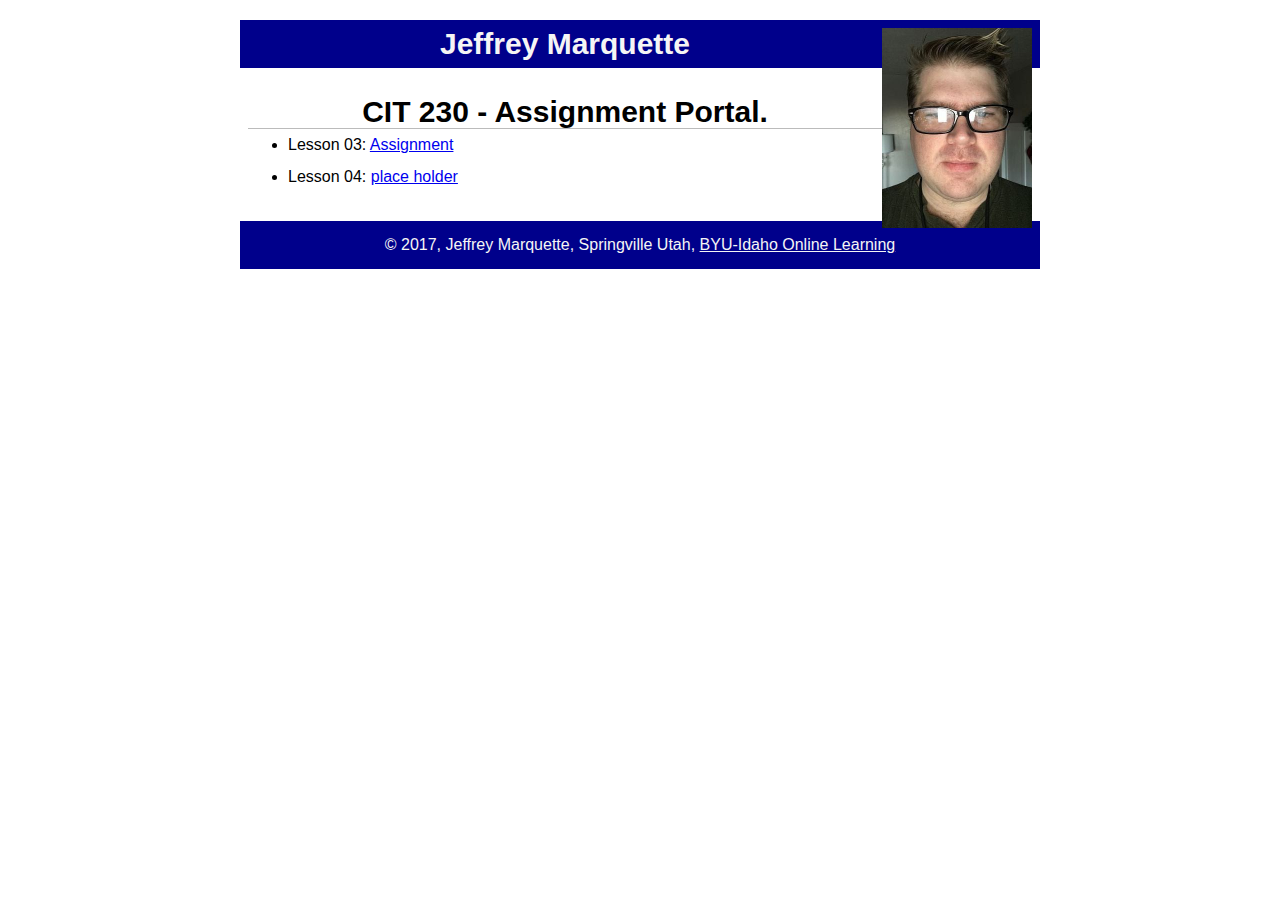
==== index.html @ 92818ffd "Add files via upload" ====
<!DOCTYPE html>
<html lang="en-US">
    <head>
        <meta charset="utf-8">
        <meta name="viewport" 
            content="width=device-width, 
            initial-scale=1">
        <title>CIT 230 Assignment Portal | Jeffrey D. Marquette | BYU-Idaho</title>
        <meta name="description" content="Assignment portal page for Jeffrey Marquette in CIT 230: Web Frontend Development at Brigham Young University-Idaho." >
        <link rel="stylesheet" href="styles/main.css">
    </head>
    
    
    <body>
        <header>
            <img src="images/IMG003.jpg"width="200" height="273"   alt="My Profile Picture">
            
            <h1>Jeffrey Marquette</h1>
        </header>
        <nav>
            <!--Main Menu Coming Soon-->
        </nav>
        <main>
            <h2>CIT 230 - Assignment Portal.</h2>
            <ul>
                <li>Lesson 03:   
                    <a href="#">Assignment</a></li>
                <li>Lesson 04:
                    <a href="#">place holder</a>
                </li>
                </ul>
        </main>
        <footer>
            <p>
            &copy; 2017, Jeffrey Marquette, Springville Utah, <a href="http://www.byui.edu/online">BYU-Idaho Online Learning</a>
            </p>
        </footer>
    </body>
</html>
---- styles/main.css ----
/* CIT 230 - Assignment Portal CSS Template */
/* You may use #HEX or color names */

/* * is a wildcard referring to all elements. */
* { margin: 0; box-sizing: border-box; } 

body { 
    font-size: 16px; 
    line-height: 32px;
    font-family: sans-serif;
    color: black;
}

h1 {
    font-size: 30px;
    color: whitesmoke;
}

h2 {
    font-size: 30px;
    text-align: center;
    border-bottom: 1px solid #bbb;
}

header, main, footer {
    margin: 1.25rem auto;
    padding: .5rem;
    max-width: 800px;
}

header, footer, footer a {
    text-align: center;
    background-color: darkblue;
    color: whitesmoke;
}

header img {
    width: 150px;
    height: auto;
    float: right;
}

footer {
    font-size: 16px;
}
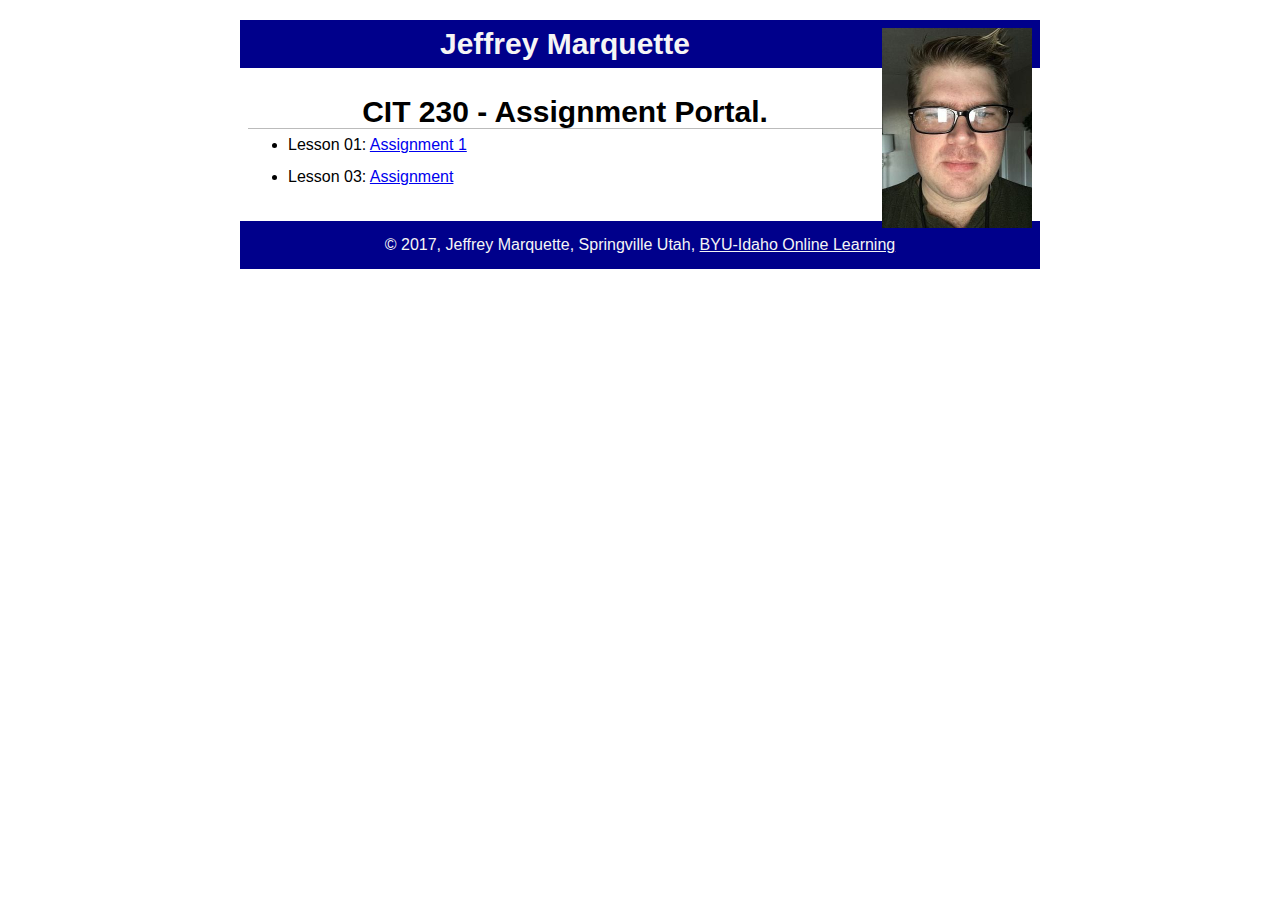
==== commit 11c50e35: "Add files via upload" ====
--- a/index.html
+++ b/index.html
@@ -23,10 +23,10 @@
         <main>
             <h2>CIT 230 - Assignment Portal.</h2>
             <ul>
-                <li>Lesson 03:   
-                    <a href="#">Assignment</a></li>
-                <li>Lesson 04:
-                    <a href="#">place holder</a>
+                <li>Lesson 01:   
+                    <a href="lesson1/index.html">Assignment 1</a></li>
+                <li>Lesson 03:
+                    <a href="#">Assignment</a>
                 </li>
                 </ul>
         </main>
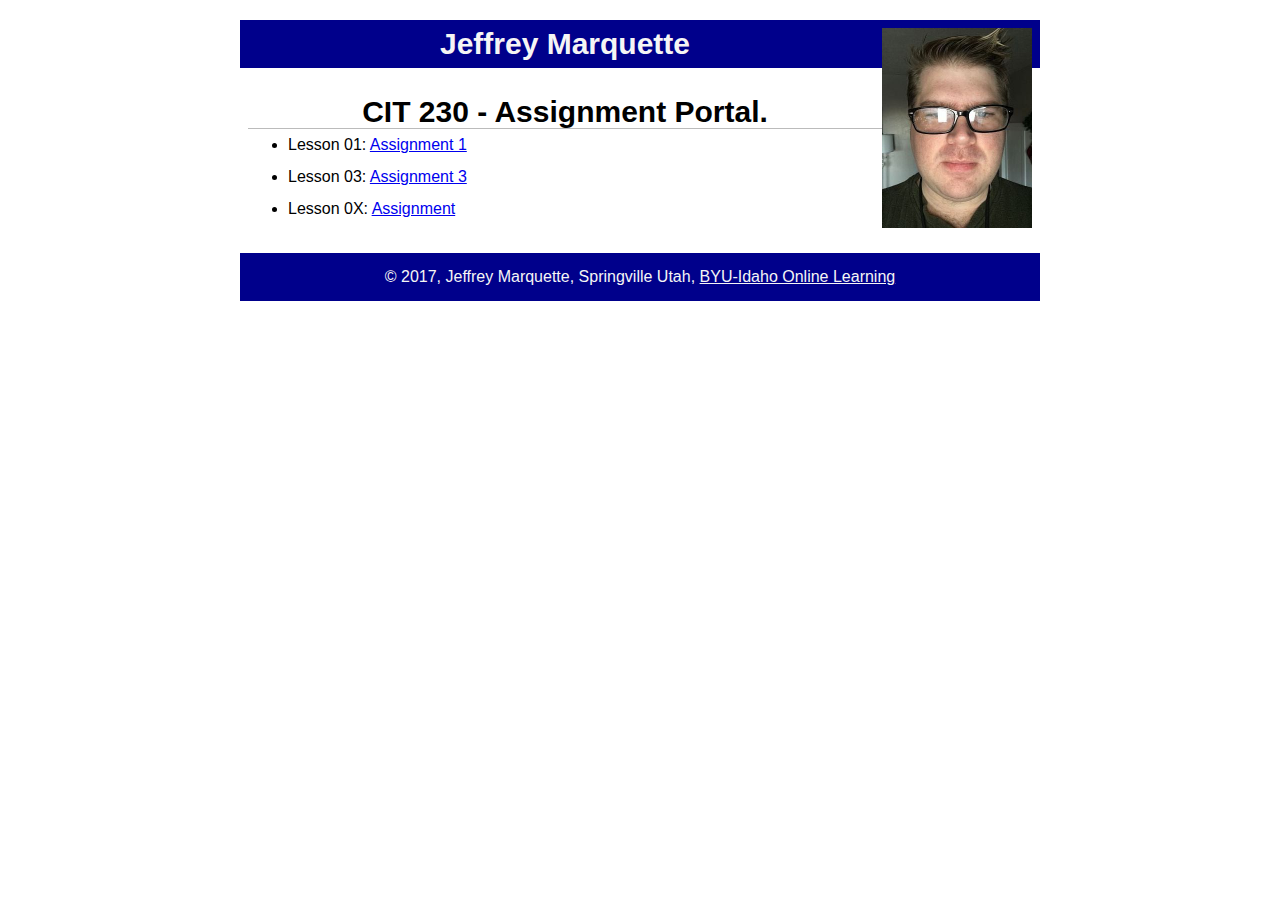
==== commit ad663ade: "Add files via upload" ====
--- a/index.html
+++ b/index.html
@@ -26,6 +26,8 @@
                 <li>Lesson 01:   
                     <a href="lesson1/index.html">Assignment 1</a></li>
                 <li>Lesson 03:
+                    <a href="assignments/lesson-3/fixedhtml.html">Assignment 3</a>
+                <li>Lesson 0X:
                     <a href="#">Assignment</a>
                 </li>
                 </ul>
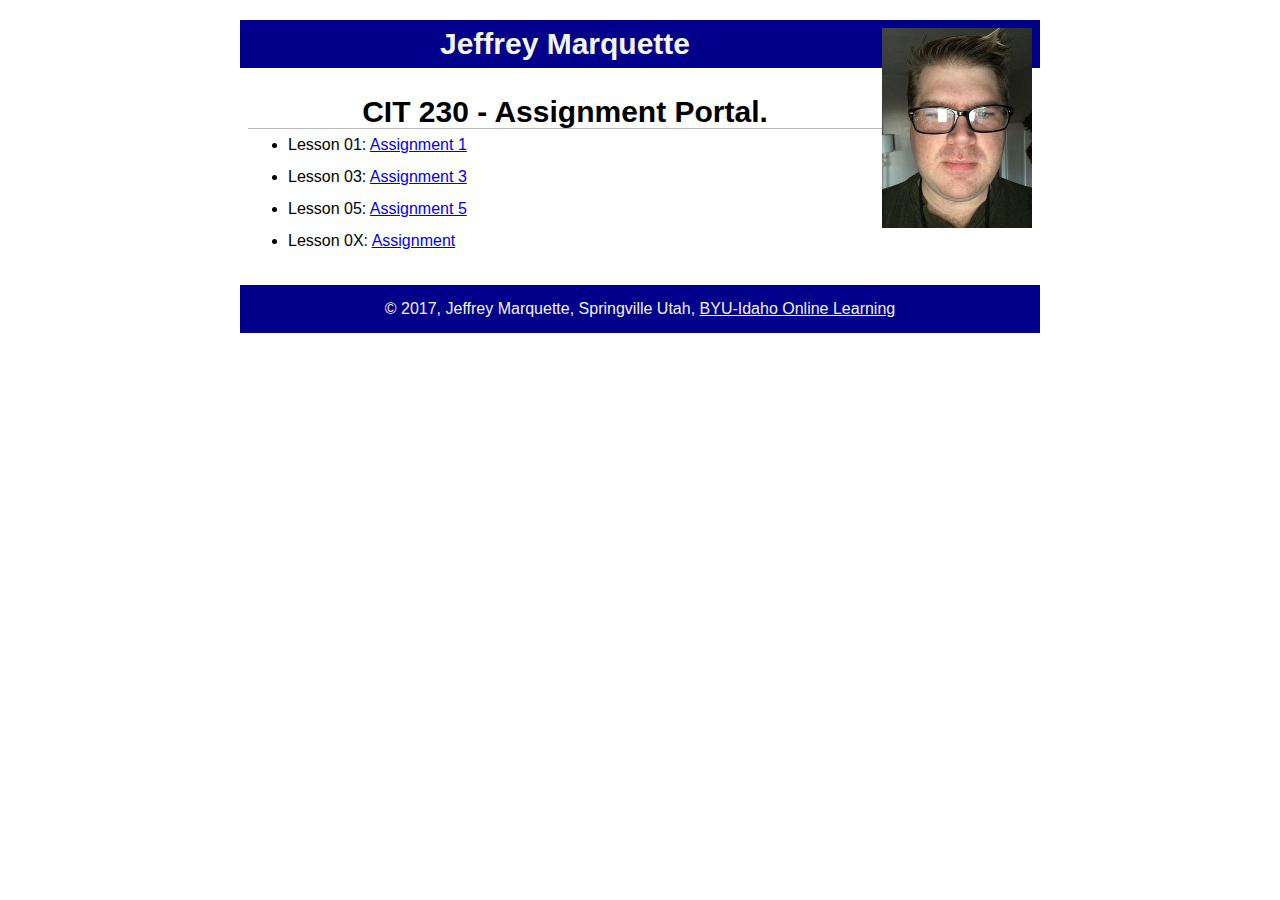
==== commit df6e21a3: "Add files via upload" ====
--- a/index.html
+++ b/index.html
@@ -8,6 +8,7 @@
         <title>CIT 230 Assignment Portal | Jeffrey D. Marquette | BYU-Idaho</title>
         <meta name="description" content="Assignment portal page for Jeffrey Marquette in CIT 230: Web Frontend Development at Brigham Young University-Idaho." >
         <link rel="stylesheet" href="styles/main.css">
+        <link rel="stylesheet" href="styles/normalize.css">
     </head>
     
     
@@ -24,9 +25,11 @@
             <h2>CIT 230 - Assignment Portal.</h2>
             <ul>
                 <li>Lesson 01:   
-                    <a href="lesson1/index.html">Assignment 1</a></li>
+                    <a href="assignments/lesson-1/index.html">Assignment 1</a></li>
                 <li>Lesson 03:
                     <a href="assignments/lesson-3/fixedhtml.html">Assignment 3</a>
+                <li>Lesson 05:
+                    <a href="assignments/lesson-5/franklin-5.html">Assignment 5</a>
                 <li>Lesson 0X:
                     <a href="#">Assignment</a>
                 </li>
